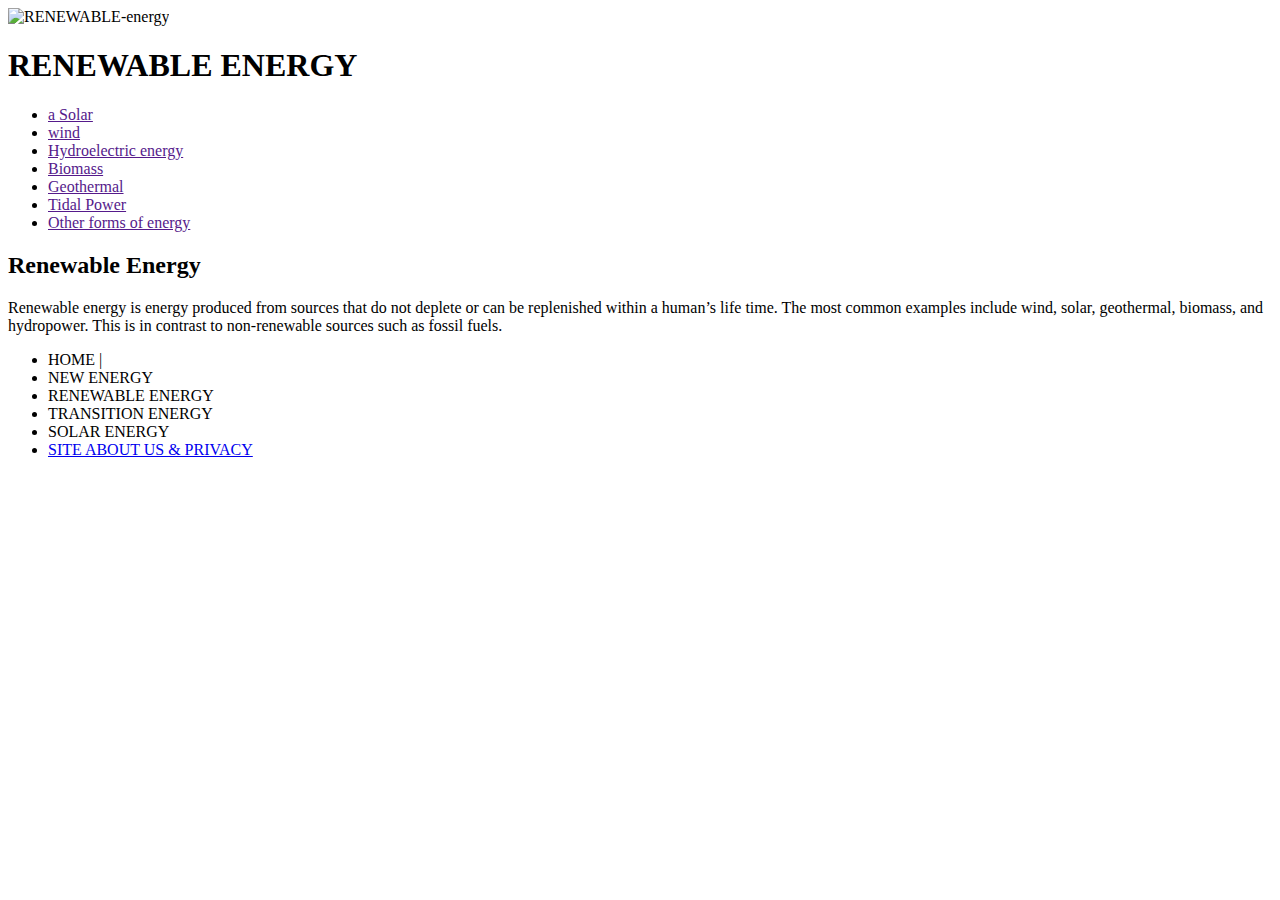
==== html/index.html @ d4d4f64c "eddting" ====
<!DOCTYPE html>
<html lang="en">
<head>
    
    <title>RENEWABLE ENERGY</title>
</head>
<body>
    <header> 
        <img src="https://www.as-coa.org/sites/default/files/renew_0.jpg" alt="RENEWABLE-energy">
        <h1>RENEWABLE ENERGY </h1>
        <nav>
            <ul>
                <li> <a href="">a Solar </a> </li>
                <li> <a href=""> wind</a> </li>
                <li> <a href="">Hydroelectric energy</a></li>
                <li> <a href="">Biomass </a></li>
                <li><a href="">Geothermal </a> </li>
                <li><a href="">Tidal Power </a></li>
                <li><a href="">Other forms of energy </a></li>
            </ul>
        </nav>


    </header>
    <main>
        <article>
            <section>
                <h2> Renewable Energy </h2>
                <p>Renewable energy is energy produced from sources that do not deplete or can be replenished within a human’s life time. The most common examples include wind, solar, geothermal, biomass, and hydropower. This is in contrast to non-renewable sources such as fossil fuels.

                    </p>
            </section>
        </article>
    </main>
<footer>
    <nav>
        <ul>
            <li> <a href=""></a> HOME |</li>
            <li><a href=""></a> NEW ENERGY </li>
            <li> <a href=""></a> RENEWABLE ENERGY </li>
            <li> <a href=""></a> TRANSITION ENERGY  </li>
            <li> <a href=""></a> SOLAR ENERGY</li>
            <li><a href="SITE ABOUT US & PRIVACY">SITE ABOUT US & PRIVACY </a></li>
        </ul>
    </nav>
      
</footer>
</body>
</html>
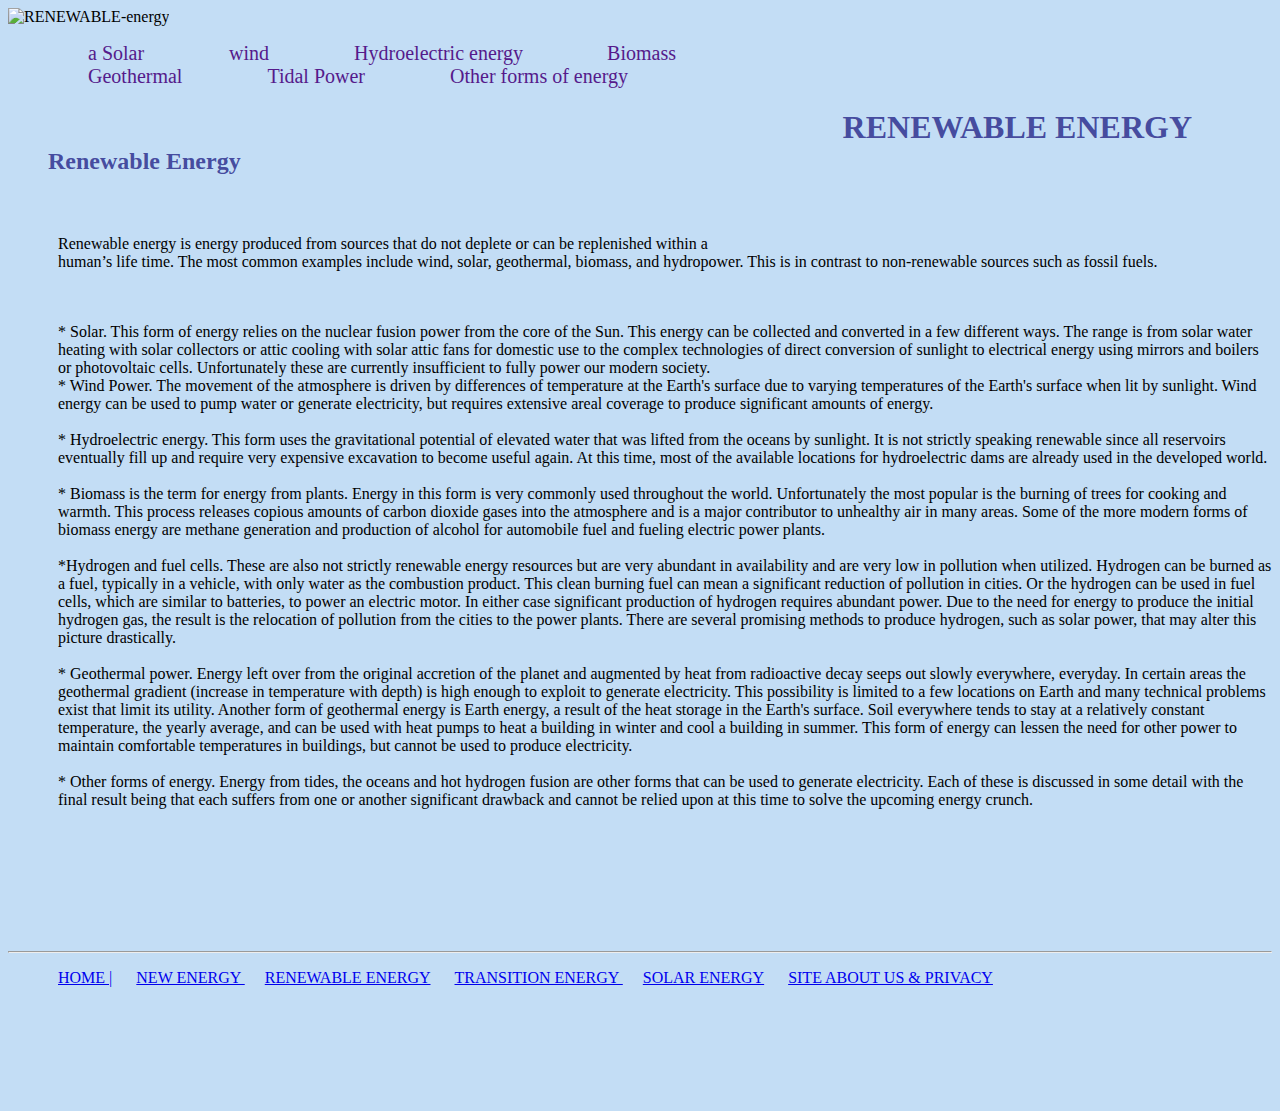
==== commit 43ae32ad: "new02" ====
--- a/html/index.html
+++ b/html/index.html
@@ -3,6 +3,7 @@
 <head>
     
     <title>RENEWABLE ENERGY</title>
+    <link rel="stylesheet" href="/CSS1/styles.css">
 </head>
 <body>
     <header> 
@@ -26,20 +27,46 @@
         <article>
             <section>
                 <h2> Renewable Energy </h2>
-                <p>Renewable energy is energy produced from sources that do not deplete or can be replenished within a human’s life time. The most common examples include wind, solar, geothermal, biomass, and hydropower. This is in contrast to non-renewable sources such as fossil fuels.
+                <p>
+                    Renewable energy is energy produced from sources that do not deplete or can be replenished within a human’s life time.  The most common examples  include wind, solar, geothermal, biomass, and hydropower. This is in contrast to non-renewable sources such as fossil fuels.<br> <br> <br>
+                    
+                </p>
+                <p>
+            
 
-                    </p>
+                        * Solar. This form of energy relies on the nuclear fusion power from the core of the Sun. This energy can be collected and converted in a few different ways. The range is from solar water heating with solar collectors or attic cooling with solar attic fans for domestic use to the complex technologies of direct conversion of sunlight to electrical energy using mirrors and boilers or photovoltaic cells. Unfortunately these are currently insufficient to fully power our modern society. <br>
+
+                        * Wind Power. The movement of the atmosphere is driven by differences of temperature at the Earth's surface due to varying temperatures of the Earth's surface when lit by sunlight. Wind energy can be used to pump water or generate electricity, but requires extensive areal coverage to produce significant amounts of energy. <br><br>
+                         
+                         
+                          
+                        * Hydroelectric energy. This form uses the gravitational potential of elevated water that was lifted from the oceans by sunlight. It is not strictly speaking renewable since all reservoirs eventually fill up and require very expensive excavation to become useful again. At this time, most of the available locations for hydroelectric dams are already used in the developed world. <br> <br>
+                         
+                        * Biomass is the term for energy from plants. Energy in this form is very commonly used throughout the world. Unfortunately the most popular is the burning of trees for cooking and warmth. This process releases copious amounts of carbon dioxide gases into the atmosphere and is a major contributor to unhealthy air in many areas. Some of the more modern forms of biomass energy are methane generation and production of alcohol for automobile fuel and fueling electric power plants. <br> <br>
+                         
+                         *Hydrogen and fuel cells. These are also not strictly renewable energy resources but are very abundant in availability and are very low in pollution when utilized. Hydrogen can be burned as a fuel, typically in a vehicle, with only water as the combustion product. This clean burning fuel can mean a significant reduction of pollution in cities. Or the hydrogen can be used in fuel cells, which are similar to batteries, to power an electric motor. In either case significant production of hydrogen requires abundant power. Due to the need for energy to produce the initial hydrogen gas, the result is the relocation of pollution from the cities to the power plants. There are several promising methods to produce hydrogen, such as solar power, that may alter this picture drastically. <br> <br>
+                         
+                       * Geothermal power. Energy left over from the original accretion of the planet and augmented by heat from radioactive decay seeps out slowly everywhere, everyday. In certain areas the geothermal gradient (increase in temperature with depth) is high enough to exploit to generate electricity. This possibility is limited to a few locations on Earth and many technical problems exist that limit its utility. Another form of geothermal energy is Earth energy, a result of the heat storage in the Earth's surface. Soil everywhere tends to stay at a relatively constant temperature, the yearly average, and can be used with heat pumps to heat a building in winter and cool a building in summer. This form of energy can lessen the need for other power to maintain comfortable temperatures in buildings, but cannot be used to produce electricity. <br> <br>
+                         
+                        * Other forms of energy. Energy from tides, the oceans and hot hydrogen fusion are other forms that can be used to generate electricity. Each of these is discussed in some detail with the final result being that each suffers from one or another significant drawback and cannot be relied upon at this time to solve the upcoming energy crunch. <br> <br>
+                         
+                         
+                     
+                    
+                </p>
+                    
             </section>
         </article>
     </main>
 <footer>
+    <hr>
     <nav>
         <ul>
-            <li> <a href=""></a> HOME |</li>
-            <li><a href=""></a> NEW ENERGY </li>
-            <li> <a href=""></a> RENEWABLE ENERGY </li>
-            <li> <a href=""></a> TRANSITION ENERGY  </li>
-            <li> <a href=""></a> SOLAR ENERGY</li>
+            <li> <a href="..">HOME |</a></li>
+            <li><a href=".."> NEW ENERGY </a></li>
+            <li> <a href=".."> RENEWABLE ENERGY</a></li>
+            <li> <a href="..">TRANSITION ENERGY  </a> </li>
+            <li> <a href=" .."> SOLAR ENERGY</a></li>
             <li><a href="SITE ABOUT US & PRIVACY">SITE ABOUT US & PRIVACY </a></li>
         </ul>
     </nav>
--- a/CSS1/styles.css
+++ b/CSS1/styles.css
@@ -0,0 +1,46 @@
+body {
+    background-color: rgb(195, 221, 245);
+}
+header h1 { 
+    text-align: center;
+    color: rgba(36, 36, 136, 0.795);
+
+}
+header h1 {
+    float: right;
+    padding: 80px;
+    
+}
+header nav ul  li { 
+    display: inline;
+    padding: 40px;
+    font-size: 20px;
+
+}
+header nav  ul li a {
+    text-decoration: none; 
+
+}
+ 
+ 
+main article section h2 {
+    color: rgba(36, 36, 136, 0.795);
+    padding: 40px;
+    
+}
+
+main article section p { 
+    
+    padding-left: 50px;
+}
+
+    footer nav ul li {
+        text-align: center;
+        display: inline;
+        padding: 10px;
+
+
+    }
+    footer { 
+        padding: 100px 0px;
+    }
